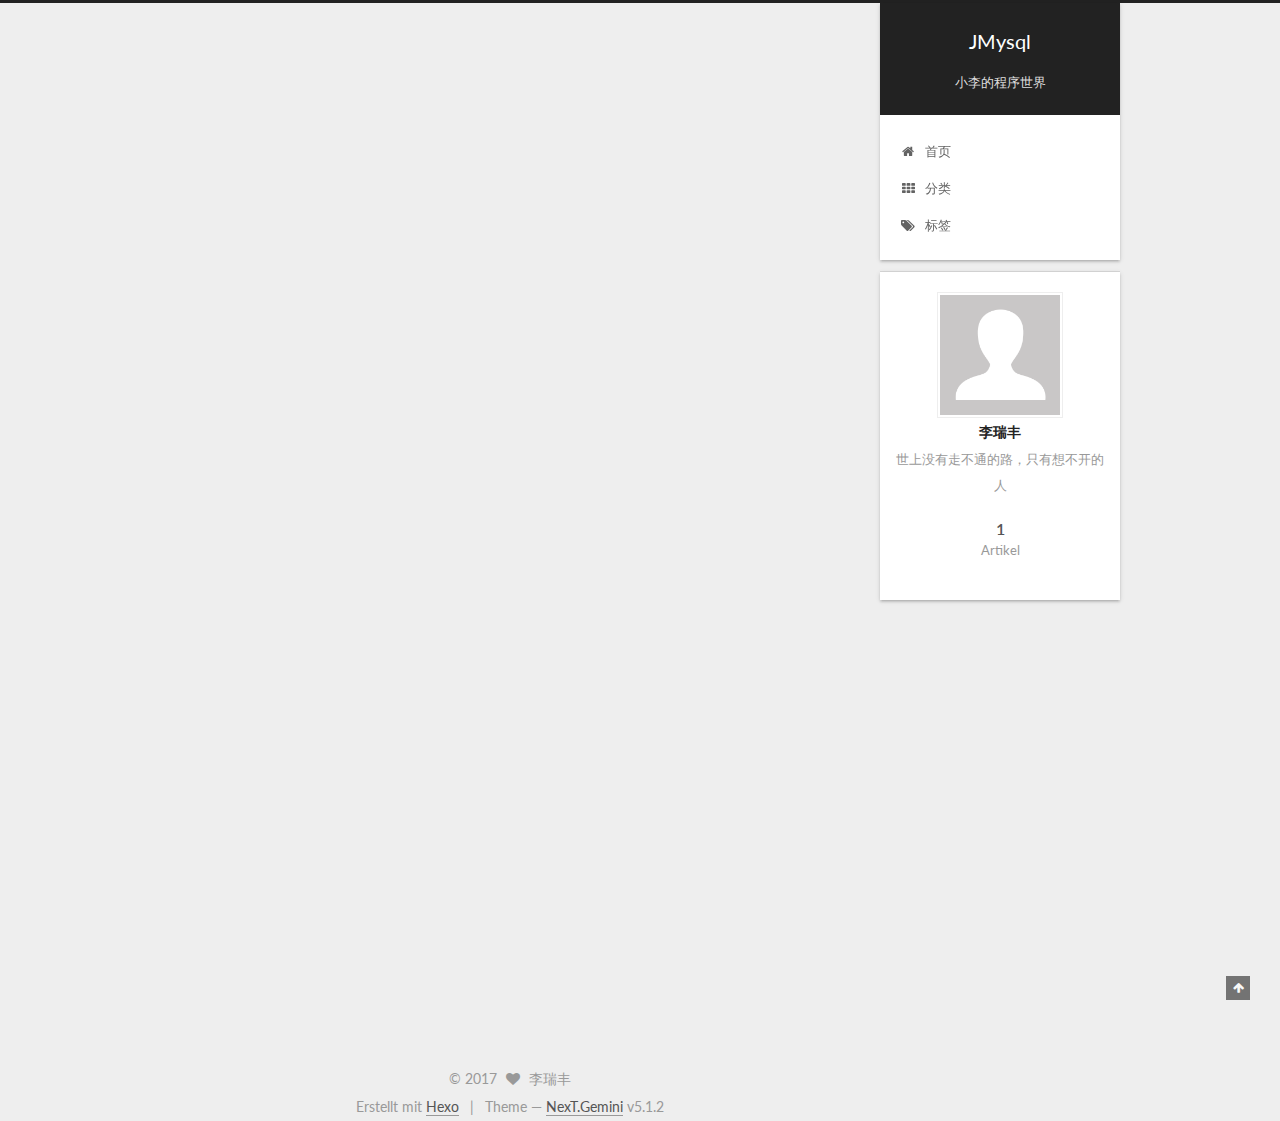
==== index.html @ 9045496e "Site updated: 2017-08-25 07:02:39" ====
<!DOCTYPE html>



  


<html class="theme-next gemini use-motion" lang="">
<head>
  <meta charset="UTF-8"/>
<meta http-equiv="X-UA-Compatible" content="IE=edge" />
<meta name="viewport" content="width=device-width, initial-scale=1, maximum-scale=1"/>
<meta name="theme-color" content="#222">









<meta http-equiv="Cache-Control" content="no-transform" />
<meta http-equiv="Cache-Control" content="no-siteapp" />
















  
  
  <link href="/lib/fancybox/source/jquery.fancybox.css?v=2.1.5" rel="stylesheet" type="text/css" />




  
  
  
  

  
    
    
  

  

  

  

  

  
    
    
    <link href="//fonts.googleapis.com/css?family=Lato:300,300italic,400,400italic,700,700italic&subset=latin,latin-ext" rel="stylesheet" type="text/css">
  






<link href="/lib/font-awesome/css/font-awesome.min.css?v=4.6.2" rel="stylesheet" type="text/css" />

<link href="/css/main.css?v=5.1.2" rel="stylesheet" type="text/css" />


  <meta name="keywords" content="JMysql, jmysql,李瑞丰,李瑞丰的博客" />








  <link rel="shortcut icon" type="image/x-icon" href="/favicon.ico?v=5.1.2" />






<meta name="description" content="世上没有走不通的路，只有想不开的人">
<meta property="og:type" content="website">
<meta property="og:title" content="JMysql">
<meta property="og:url" content="http://yoursite.com/index.html">
<meta property="og:site_name" content="JMysql">
<meta property="og:description" content="世上没有走不通的路，只有想不开的人">
<meta name="twitter:card" content="summary">
<meta name="twitter:title" content="JMysql">
<meta name="twitter:description" content="世上没有走不通的路，只有想不开的人">



<script type="text/javascript" id="hexo.configurations">
  var NexT = window.NexT || {};
  var CONFIG = {
    root: '/',
    scheme: 'Gemini',
    version: '5.1.2',
    sidebar: {"position":"right","display":"post","offset":12,"offset_float":12,"b2t":false,"scrollpercent":false,"onmobile":false},
    fancybox: true,
    tabs: true,
    motion: true,
    duoshuo: {
      userId: '0',
      author: 'Author'
    },
    algolia: {
      applicationID: '',
      apiKey: '',
      indexName: '',
      hits: {"per_page":10},
      labels: {"input_placeholder":"Search for Posts","hits_empty":"We didn't find any results for the search: ${query}","hits_stats":"${hits} results found in ${time} ms"}
    }
  };
</script>



  <link rel="canonical" href="http://yoursite.com/"/>





  <title>JMysql</title>
  








</head>

<body itemscope itemtype="http://schema.org/WebPage" lang="">

  
  
    
  

  <div class="container sidebar-position-right 
  page-home">
    <div class="headband"></div>

    <header id="header" class="header" itemscope itemtype="http://schema.org/WPHeader">
      <div class="header-inner"><div class="site-brand-wrapper">
  <div class="site-meta ">
    

    <div class="custom-logo-site-title">
      <a href="/"  class="brand" rel="start">
        <span class="logo-line-before"><i></i></span>
        <span class="site-title">JMysql</span>
        <span class="logo-line-after"><i></i></span>
      </a>
    </div>
      
        <p class="site-subtitle">小李的程序世界</p>
      
  </div>

  <div class="site-nav-toggle">
    <button>
      <span class="btn-bar"></span>
      <span class="btn-bar"></span>
      <span class="btn-bar"></span>
    </button>
  </div>
</div>

<nav class="site-nav">
  

  
    <ul id="menu" class="menu">
      
        
        <li class="menu-item menu-item-首页">
          <a href="/" rel="section">
            
              <i class="menu-item-icon fa fa-fw fa-home"></i> <br />
            
            首页
          </a>
        </li>
      
        
        <li class="menu-item menu-item-分类">
          <a href="/categories/" rel="section">
            
              <i class="menu-item-icon fa fa-fw fa-th"></i> <br />
            
            分类
          </a>
        </li>
      
        
        <li class="menu-item menu-item-标签">
          <a href="/tags/" rel="section">
            
              <i class="menu-item-icon fa fa-fw fa-tags"></i> <br />
            
            标签
          </a>
        </li>
      

      
    </ul>
  

  
</nav>



 </div>
    </header>

    <main id="main" class="main">
      <div class="main-inner">
        <div class="content-wrap">
          <div id="content" class="content">
            
  <section id="posts" class="posts-expand">
    
      

  

  
  
  

  <article class="post post-type-normal" itemscope itemtype="http://schema.org/Article">
  
  
  
  <div class="post-block">
    <link itemprop="mainEntityOfPage" href="http://yoursite.com/2017/08/25/hello-world/">

    <span hidden itemprop="author" itemscope itemtype="http://schema.org/Person">
      <meta itemprop="name" content="李瑞丰">
      <meta itemprop="description" content="">
      <meta itemprop="image" content="/images/avatar.gif">
    </span>

    <span hidden itemprop="publisher" itemscope itemtype="http://schema.org/Organization">
      <meta itemprop="name" content="JMysql">
    </span>

    
      <header class="post-header">

        
        
          <h1 class="post-title" itemprop="name headline">
                
                <a class="post-title-link" href="/2017/08/25/hello-world/" itemprop="url">Hello World</a></h1>
        

        <div class="post-meta">
          <span class="post-time">
            
              <span class="post-meta-item-icon">
                <i class="fa fa-calendar-o"></i>
              </span>
              
                <span class="post-meta-item-text">Veröffentlicht am</span>
              
              <time title="Post created" itemprop="dateCreated datePublished" datetime="2017-08-25T06:09:47+08:00">
                2017-08-25
              </time>
            

            

            
          </span>

          

          
            
          

          
          

          

          

          

        </div>
      </header>
    

    
    
    
    <div class="post-body" itemprop="articleBody">

      
      

      
        
          
            <p>Welcome to <a href="https://hexo.io/" target="_blank" rel="external">Hexo</a>! This is your very first post. Check <a href="https://hexo.io/docs/" target="_blank" rel="external">documentation</a> for more info. If you get any problems when using Hexo, you can find the answer in <a href="https://hexo.io/docs/troubleshooting.html" target="_blank" rel="external">troubleshooting</a> or you can ask me on <a href="https://github.com/hexojs/hexo/issues" target="_blank" rel="external">GitHub</a>.</p>
<h2 id="Quick-Start"><a href="#Quick-Start" class="headerlink" title="Quick Start"></a>Quick Start</h2><h3 id="Create-a-new-post"><a href="#Create-a-new-post" class="headerlink" title="Create a new post"></a>Create a new post</h3><figure class="highlight bash"><table><tr><td class="gutter"><pre><div class="line">1</div></pre></td><td class="code"><pre><div class="line">$ hexo new <span class="string">"My New Post"</span></div></pre></td></tr></table></figure>
<p>More info: <a href="https://hexo.io/docs/writing.html" target="_blank" rel="external">Writing</a></p>
<h3 id="Run-server"><a href="#Run-server" class="headerlink" title="Run server"></a>Run server</h3><figure class="highlight bash"><table><tr><td class="gutter"><pre><div class="line">1</div></pre></td><td class="code"><pre><div class="line">$ hexo server</div></pre></td></tr></table></figure>
<p>More info: <a href="https://hexo.io/docs/server.html" target="_blank" rel="external">Server</a></p>
<h3 id="Generate-static-files"><a href="#Generate-static-files" class="headerlink" title="Generate static files"></a>Generate static files</h3><figure class="highlight bash"><table><tr><td class="gutter"><pre><div class="line">1</div></pre></td><td class="code"><pre><div class="line">$ hexo generate</div></pre></td></tr></table></figure>
<p>More info: <a href="https://hexo.io/docs/generating.html" target="_blank" rel="external">Generating</a></p>
<h3 id="Deploy-to-remote-sites"><a href="#Deploy-to-remote-sites" class="headerlink" title="Deploy to remote sites"></a>Deploy to remote sites</h3><figure class="highlight bash"><table><tr><td class="gutter"><pre><div class="line">1</div></pre></td><td class="code"><pre><div class="line">$ hexo deploy</div></pre></td></tr></table></figure>
<p>More info: <a href="https://hexo.io/docs/deployment.html" target="_blank" rel="external">Deployment</a></p>

          
        
      
    </div>
    
    
    

    

    

    

    <footer class="post-footer">
      

      

      

      
      
        <div class="post-eof"></div>
      
    </footer>
  </div>
  
  
  
  </article>


    
  </section>

  


          </div>
          


          

        </div>
        
          
  
  <div class="sidebar-toggle">
    <div class="sidebar-toggle-line-wrap">
      <span class="sidebar-toggle-line sidebar-toggle-line-first"></span>
      <span class="sidebar-toggle-line sidebar-toggle-line-middle"></span>
      <span class="sidebar-toggle-line sidebar-toggle-line-last"></span>
    </div>
  </div>

  <aside id="sidebar" class="sidebar">
    
    <div class="sidebar-inner">

      

      

      <section class="site-overview sidebar-panel sidebar-panel-active">
        <div class="site-author motion-element" itemprop="author" itemscope itemtype="http://schema.org/Person">
          <img class="site-author-image" itemprop="image"
               src="/images/avatar.gif"
               alt="李瑞丰" />
          <p class="site-author-name" itemprop="name">李瑞丰</p>
           
              <p class="site-description motion-element" itemprop="description">世上没有走不通的路，只有想不开的人</p>
          
        </div>
        <nav class="site-state motion-element">

          
            <div class="site-state-item site-state-posts">
            
              <a href="/archives">
            
                <span class="site-state-item-count">1</span>
                <span class="site-state-item-name">Artikel</span>
              </a>
            </div>
          

          

          

        </nav>

        

        <div class="links-of-author motion-element">
          
        </div>

        
        

        
        

        


      </section>

      

      

    </div>
  </aside>


        
      </div>
    </main>

    <footer id="footer" class="footer">
      <div class="footer-inner">
        <div class="copyright" >
  
  &copy; 
  <span itemprop="copyrightYear">2017</span>
  <span class="with-love">
    <i class="fa fa-heart"></i>
  </span>
  <span class="author" itemprop="copyrightHolder">李瑞丰</span>

  
</div>


  <div class="powered-by">Erstellt mit  <a class="theme-link" href="https://hexo.io">Hexo</a></div>

  <span class="post-meta-divider">|</span>

  <div class="theme-info">Theme &mdash; <a class="theme-link" href="https://github.com/iissnan/hexo-theme-next">NexT.Gemini</a> v5.1.2</div>


        







        
      </div>
    </footer>

    
      <div class="back-to-top">
        <i class="fa fa-arrow-up"></i>
        
      </div>
    

  </div>

  

<script type="text/javascript">
  if (Object.prototype.toString.call(window.Promise) !== '[object Function]') {
    window.Promise = null;
  }
</script>









  












  
  <script type="text/javascript" src="/lib/jquery/index.js?v=2.1.3"></script>

  
  <script type="text/javascript" src="/lib/fastclick/lib/fastclick.min.js?v=1.0.6"></script>

  
  <script type="text/javascript" src="/lib/jquery_lazyload/jquery.lazyload.js?v=1.9.7"></script>

  
  <script type="text/javascript" src="/lib/velocity/velocity.min.js?v=1.2.1"></script>

  
  <script type="text/javascript" src="/lib/velocity/velocity.ui.min.js?v=1.2.1"></script>

  
  <script type="text/javascript" src="/lib/fancybox/source/jquery.fancybox.pack.js?v=2.1.5"></script>


  


  <script type="text/javascript" src="/js/src/utils.js?v=5.1.2"></script>

  <script type="text/javascript" src="/js/src/motion.js?v=5.1.2"></script>



  
  


  <script type="text/javascript" src="/js/src/affix.js?v=5.1.2"></script>

  <script type="text/javascript" src="/js/src/schemes/pisces.js?v=5.1.2"></script>



  
    <script type="text/javascript" src="/js/src/scrollspy.js?v=5.1.2"></script>
<script type="text/javascript" src="/js/src/post-details.js?v=5.1.2"></script>

  

  


  <script type="text/javascript" src="/js/src/bootstrap.js?v=5.1.2"></script>



  


  




	





  





  








  





  

  

  

  

  

  

</body>
</html>
---- css/main.css ----
/* normalize.css v3.0.2 | MIT License | git.io/normalize */
html {
  font-family: sans-serif; /* 1 */
  -ms-text-size-adjust: 100%; /* 2 */
  -webkit-text-size-adjust: 100%; /* 2 */
}
body {
  margin: 0;
}
article,
aside,
details,
figcaption,
figure,
footer,
header,
hgroup,
main,
menu,
nav,
section,
summary {
  display: block;
}
audio,
canvas,
progress,
video {
  display: inline-block; /* 1 */
  vertical-align: baseline; /* 2 */
}
audio:not([controls]) {
  display: none;
  height: 0;
}
[hidden],
template {
  display: none;
}
a {
  background-color: transparent;
}
a:active,
a:hover {
  outline: 0;
}
abbr[title] {
  border-bottom: 1px dotted;
}
b,
strong {
  font-weight: bold;
}
dfn {
  font-style: italic;
}
h1 {
  font-size: 2em;
  margin: 0.67em 0;
}
mark {
  background: #ff0;
  color: #000;
}
small {
  font-size: 80%;
}
sub,
sup {
  font-size: 75%;
  line-height: 0;
  position: relative;
  vertical-align: baseline;
}
sup {
  top: -0.5em;
}
sub {
  bottom: -0.25em;
}
img {
  border: 0;
}
svg:not(:root) {
  overflow: hidden;
}
figure {
  margin: 1em 40px;
}
hr {
  -moz-box-sizing: content-box;
  box-sizing: content-box;
  height: 0;
}
pre {
  overflow: auto;
}
code,
kbd,
pre,
samp {
  font-family: monospace, monospace;
  font-size: 1em;
}
button,
input,
optgroup,
select,
textarea {
  color: inherit; /* 1 */
  font: inherit; /* 2 */
  margin: 0; /* 3 */
}
button {
  overflow: visible;
}
button,
select {
  text-transform: none;
}
button,
html input[type="button"],
input[type="reset"],
input[type="submit"] {
  -webkit-appearance: button; /* 2 */
  cursor: pointer; /* 3 */
}
button[disabled],
html input[disabled] {
  cursor: default;
}
button::-moz-focus-inner,
input::-moz-focus-inner {
  border: 0;
  padding: 0;
}
input {
  line-height: normal;
}
input[type="checkbox"],
input[type="radio"] {
  box-sizing: border-box; /* 1 */
  padding: 0; /* 2 */
}
input[type="number"]::-webkit-inner-spin-button,
input[type="number"]::-webkit-outer-spin-button {
  height: auto;
}
input[type="search"] {
  -webkit-appearance: textfield; /* 1 */
  -moz-box-sizing: content-box;
  -webkit-box-sizing: content-box; /* 2 */
  box-sizing: content-box;
}
input[type="search"]::-webkit-search-cancel-button,
input[type="search"]::-webkit-search-decoration {
  -webkit-appearance: none;
}
fieldset {
  border: 1px solid #c0c0c0;
  margin: 0 2px;
  padding: 0.35em 0.625em 0.75em;
}
legend {
  border: 0; /* 1 */
  padding: 0; /* 2 */
}
textarea {
  overflow: auto;
}
optgroup {
  font-weight: bold;
}
table {
  border-collapse: collapse;
  border-spacing: 0;
}
td,
th {
  padding: 0;
}
::selection {
  background: #262a30;
  color: #fff;
}
body {
  position: relative;
  font-family: 'Lato', "PingFang SC", "Microsoft YaHei", sans-serif;
  font-size: 14px;
  line-height: 2;
  color: #555;
  background: #eee;
}
@media (max-width: 767px) {
  body {
    padding-right: 0 !important;
  }
}
@media (min-width: 768px) and (max-width: 991px) {
  body {
    padding-right: 0 !important;
  }
}
@media (min-width: 1600px) {
  body {
    font-size: 16px;
  }
}
h1,
h2,
h3,
h4,
h5,
h6 {
  margin: 0;
  padding: 0;
  font-weight: bold;
  line-height: 1.5;
  font-family: 'Lato', "PingFang SC", "Microsoft YaHei", sans-serif;
}
h2,
h3,
h4,
h5,
h6 {
  margin: 20px 0 15px;
}
h1 {
  font-size: 22px;
}
@media (max-width: 767px) {
  h1 {
    font-size: 18px;
  }
}
h2 {
  font-size: 20px;
}
@media (max-width: 767px) {
  h2 {
    font-size: 16px;
  }
}
h3 {
  font-size: 18px;
}
@media (max-width: 767px) {
  h3 {
    font-size: 14px;
  }
}
h4 {
  font-size: 16px;
}
@media (max-width: 767px) {
  h4 {
    font-size: 12px;
  }
}
h5 {
  font-size: 14px;
}
@media (max-width: 767px) {
  h5 {
    font-size: 10px;
  }
}
h6 {
  font-size: 12px;
}
@media (max-width: 767px) {
  h6 {
    font-size: 8px;
  }
}
p {
  margin: 0 0 20px 0;
}
a {
  color: #555;
  text-decoration: none;
  border-bottom: 1px solid #999;
  word-wrap: break-word;
}
a:hover {
  color: #222;
  border-bottom-color: #222;
}
blockquote {
  margin: 0;
  padding: 0;
}
img {
  display: block;
  margin: auto;
  max-width: 100%;
  height: auto;
}
hr {
  margin: 40px 0;
  height: 3px;
  border: none;
  background-color: #ddd;
  background-image: repeating-linear-gradient(-45deg, #fff, #fff 4px, transparent 4px, transparent 8px);
}
blockquote {
  padding: 0 15px;
  color: #666;
  border-left: 4px solid #ddd;
}
blockquote cite::before {
  content: "-";
  padding: 0 5px;
}
dt {
  font-weight: 700;
}
dd {
  margin: 0;
  padding: 0;
}
kbd {
  border: 1px solid #ccc;
  border-radius: 0.2em;
  box-shadow: 0.1em 0.1em 0.2em rgba(0,0,0,0.1);
  background-color: #f9f9f9;
  font-family: inherit;
  background-image: -webkit-linear-gradient(top, #eee, #fff, #eee);
  padding: 0.1em 0.3em;
  white-space: nowrap;
}
.text-left {
  text-align: left;
}
.text-center {
  text-align: center;
}
.text-right {
  text-align: right;
}
.text-justify {
  text-align: justify;
}
.text-nowrap {
  white-space: nowrap;
}
.text-lowercase {
  text-transform: lowercase;
}
.text-uppercase {
  text-transform: uppercase;
}
.text-capitalize {
  text-transform: capitalize;
}
.center-block {
  display: block;
  margin-left: auto;
  margin-right: auto;
}
.clearfix:before,
.clearfix:after {
  content: " ";
  display: table;
}
.clearfix:after {
  clear: both;
}
.pullquote {
  width: 45%;
}
.pullquote.left {
  float: left;
  margin-left: 5px;
  margin-right: 10px;
}
.pullquote.right {
  float: right;
  margin-left: 10px;
  margin-right: 5px;
}
.affix.affix.affix {
  position: fixed;
}
.translation {
  margin-top: -20px;
  font-size: 14px;
  color: #999;
}
.scrollbar-measure {
  width: 100px;
  height: 100px;
  overflow: scroll;
  position: absolute;
  top: -9999px;
}
.use-motion .motion-element {
  opacity: 0;
}
table {
  margin: 20px 0;
  width: 100%;
  border-collapse: collapse;
  border-spacing: 0;
  border: 1px solid #ddd;
  font-size: 14px;
  table-layout: fixed;
  word-wrap: break-all;
}
table>tbody>tr:nth-of-type(odd) {
  background-color: #f9f9f9;
}
table>tbody>tr:hover {
  background-color: #f5f5f5;
}
caption,
th,
td {
  padding: 8px;
  text-align: left;
  vertical-align: middle;
  font-weight: normal;
}
th,
td {
  border-bottom: 3px solid #ddd;
  border-right: 1px solid #eee;
}
th {
  padding-bottom: 10px;
  font-weight: 700;
}
td {
  border-bottom-width: 1px;
}
html,
body {
  height: 100%;
}
.container {
  position: relative;
  min-height: 100%;
}
.header-inner {
  margin: 0 auto;
  padding: 100px 0 70px;
  width: calc(100% - 252px);
}
@media (min-width: 1600px) {
  .container .header-inner {
    width: 900px;
  }
}
.main-inner {
  margin: 0 auto;
  width: calc(100% - 252px);
}
@media (min-width: 1600px) {
  .container .main-inner {
    width: 900px;
  }
}
.footer {
  width: 100%;
  min-height: 50px;
}
.footer-inner {
  box-sizing: border-box;
  margin: 20px auto;
  width: calc(100% - 252px);
}
@media (min-width: 1600px) {
  .container .footer-inner {
    width: 900px;
  }
}
pre,
.highlight {
  overflow: auto;
  margin: 20px 0;
  padding: 0;
  font-size: 13px;
  color: #4d4d4c;
  background: #f7f7f7;
  line-height: 1.6;
}
pre,
code {
  font-family: consolas, Menlo, "PingFang SC", "Microsoft YaHei", monospace;
}
code {
  padding: 2px 4px;
  word-wrap: break-word;
  color: #555;
  background: #eee;
  border-radius: 3px;
  font-size: 13px;
}
pre code {
  padding: 0;
  color: #4d4d4c;
  background: none;
  text-shadow: none;
}
.highlight {
  border-radius: 1px;
}
.highlight pre {
  border: none;
  margin: 0;
  padding: 10px 0;
}
.highlight table {
  margin: 0;
  width: auto;
  border: none;
}
.highlight td {
  border: none;
  padding: 0;
}
.highlight figcaption {
  font-size: 1em;
  color: #4d4d4c;
  line-height: 1em;
  margin-bottom: 1em;
}
.highlight figcaption:before,
.highlight figcaption:after {
  content: " ";
  display: table;
}
.highlight figcaption:after {
  clear: both;
}
.highlight figcaption a {
  float: right;
  color: #4d4d4c;
}
.highlight figcaption a:hover {
  border-bottom-color: #4d4d4c;
}
.highlight .gutter pre {
  padding-left: 10px;
  padding-right: 10px;
  color: #869194;
  text-align: right;
  background-color: #eff2f3;
}
.highlight .code pre {
  width: 100%;
  padding-left: 10px;
  padding-right: 10px;
  background-color: #f7f7f7;
}
.highlight .line {
  height: 20px;
}
.gutter {
  -webkit-user-select: none;
  -moz-user-select: none;
  -ms-user-select: none;
  user-select: none;
}
.gist table {
  width: auto;
}
.gist table td {
  border: none;
}
pre .deletion {
  background: #fdd;
}
pre .addition {
  background: #dfd;
}
pre .meta {
  color: #8959a8;
}
pre .comment {
  color: #8e908c;
}
pre .variable,
pre .attribute,
pre .tag,
pre .regexp,
pre .ruby .constant,
pre .xml .tag .title,
pre .xml .pi,
pre .xml .doctype,
pre .html .doctype,
pre .css .id,
pre .css .class,
pre .css .pseudo {
  color: #c82829;
}
pre .number,
pre .preprocessor,
pre .built_in,
pre .literal,
pre .params,
pre .constant,
pre .command {
  color: #f5871f;
}
pre .ruby .class .title,
pre .css .rules .attribute,
pre .string,
pre .value,
pre .inheritance,
pre .header,
pre .ruby .symbol,
pre .xml .cdata,
pre .special,
pre .number,
pre .formula {
  color: #718c00;
}
pre .title,
pre .css .hexcolor {
  color: #3e999f;
}
pre .function,
pre .python .decorator,
pre .python .title,
pre .ruby .function .title,
pre .ruby .title .keyword,
pre .perl .sub,
pre .javascript .title,
pre .coffeescript .title {
  color: #4271ae;
}
pre .keyword,
pre .javascript .function {
  color: #8959a8;
}
.full-image.full-image.full-image {
  border: none;
  max-width: 100%;
  width: auto;
  margin: 20px auto;
}
@media (min-width: 992px) {
  .full-image.full-image.full-image {
    max-width: none;
    width: 118%;
    margin: 0 -9%;
  }
}
.blockquote-center,
.page-home .post-type-quote blockquote,
.page-post-detail .post-type-quote blockquote {
  position: relative;
  margin: 40px 0;
  padding: 0;
  border-left: none;
  text-align: center;
}
.blockquote-center::before,
.page-home .post-type-quote blockquote::before,
.page-post-detail .post-type-quote blockquote::before,
.blockquote-center::after,
.page-home .post-type-quote blockquote::after,
.page-post-detail .post-type-quote blockquote::after {
  position: absolute;
  content: ' ';
  display: block;
  width: 100%;
  height: 24px;
  opacity: 0.2;
  background-repeat: no-repeat;
  background-position: 0 -6px;
  background-size: 22px 22px;
}
.blockquote-center::before,
.page-home .post-type-quote blockquote::before,
.page-post-detail .post-type-quote blockquote::before {
  top: -20px;
  background-image: url("../images/quote-l.svg");
  border-top: 1px solid #ccc;
}
.blockquote-center::after,
.page-home .post-type-quote blockquote::after,
.page-post-detail .post-type-quote blockquote::after {
  bottom: -20px;
  background-image: url("../images/quote-r.svg");
  border-bottom: 1px solid #ccc;
  background-position: 100% 8px;
}
.blockquote-center p,
.page-home .post-type-quote blockquote p,
.page-post-detail .post-type-quote blockquote p,
.blockquote-center div,
.page-home .post-type-quote blockquote div,
.page-post-detail .post-type-quote blockquote div {
  text-align: center;
}
.post .post-body .group-picture img {
  box-sizing: border-box;
  padding: 0 3px;
  border: none;
}
.post .group-picture-row {
  overflow: hidden;
  margin-top: 6px;
}
.post .group-picture-row:first-child {
  margin-top: 0;
}
.post .group-picture-column {
  float: left;
}
.page-post-detail .post-body .group-picture-column {
  float: none;
  margin-top: 10px;
  width: auto !important;
}
.page-post-detail .post-body .group-picture-column img {
  margin: 0 auto;
}
.page-archive .group-picture-container {
  overflow: hidden;
}
.page-archive .group-picture-row {
  float: left;
}
.page-archive .group-picture-row:first-child {
  margin-top: 6px;
}
.page-archive .group-picture-column {
  max-width: 150px;
  max-height: 150px;
}
.post-body .note {
  position: relative;
  padding: 15px;
  margin-bottom: 20px;
  border: 1px solid #eee;
  border-left-width: 5px;
  border-radius: 3px;
}
.post-body .note h2,
.post-body .note h3,
.post-body .note h4,
.post-body .note h5,
.post-body .note h6 {
  margin-top: 0;
  margin-bottom: 0;
  border-bottom: initial;
  padding-top: 0 !important;
}
.post-body .note p:first-child,
.post-body .note ul:first-child,
.post-body .note ol:first-child,
.post-body .note table:first-child,
.post-body .note pre:first-child,
.post-body .note blockquote:first-child {
  margin-top: 0;
}
.post-body .note p:last-child,
.post-body .note ul:last-child,
.post-body .note ol:last-child,
.post-body .note table:last-child,
.post-body .note pre:last-child,
.post-body .note blockquote:last-child {
  margin-bottom: 0;
}
.post-body .note.default {
  border-left-color: #777;
}
.post-body .note.default h2,
.post-body .note.default h3,
.post-body .note.default h4,
.post-body .note.default h5,
.post-body .note.default h6 {
  color: #777;
}
.post-body .note.primary {
  border-left-color: #6f42c1;
}
.post-body .note.primary h2,
.post-body .note.primary h3,
.post-body .note.primary h4,
.post-body .note.primary h5,
.post-body .note.primary h6 {
  color: #6f42c1;
}
.post-body .note.info {
  border-left-color: #428bca;
}
.post-body .note.info h2,
.post-body .note.info h3,
.post-body .note.info h4,
.post-body .note.info h5,
.post-body .note.info h6 {
  color: #428bca;
}
.post-body .note.success {
  border-left-color: #5cb85c;
}
.post-body .note.success h2,
.post-body .note.success h3,
.post-body .note.success h4,
.post-body .note.success h5,
.post-body .note.success h6 {
  color: #5cb85c;
}
.post-body .note.warning {
  border-left-color: #f0ad4e;
}
.post-body .note.warning h2,
.post-body .note.warning h3,
.post-body .note.warning h4,
.post-body .note.warning h5,
.post-body .note.warning h6 {
  color: #f0ad4e;
}
.post-body .note.danger {
  border-left-color: #d9534f;
}
.post-body .note.danger h2,
.post-body .note.danger h3,
.post-body .note.danger h4,
.post-body .note.danger h5,
.post-body .note.danger h6 {
  color: #d9534f;
}
.post-body .label {
  display: inline;
  padding: 0 2px;
  white-space: nowrap;
}
.post-body .label.default {
  background-color: #f0f0f0;
}
.post-body .label.primary {
  background-color: #efe6f7;
}
.post-body .label.info {
  background-color: #e5f2f8;
}
.post-body .label.success {
  background-color: #e7f4e9;
}
.post-body .label.warning {
  background-color: #fcf6e1;
}
.post-body .label.danger {
  background-color: #fae8eb;
}
.post-body .tabs {
  position: relative;
  display: block;
  margin-bottom: 20px;
  padding-top: 10px;
}
.post-body .tabs ul.nav-tabs {
  margin: 0;
  padding: 0;
  display: flex;
  margin-bottom: -1px;
}
@media (max-width: 413px) {
  .post-body .tabs ul.nav-tabs {
    display: block;
    margin-bottom: 5px;
  }
}
.post-body .tabs ul.nav-tabs li.tab {
  list-style-type: none !important;
  margin: 0 0.25em 0 0;
  border-top: 3px solid transparent;
  border-left: 1px solid transparent;
  border-right: 1px solid transparent;
}
@media (max-width: 413px) {
  .post-body .tabs ul.nav-tabs li.tab {
    margin: initial;
    border-top: 1px solid transparent;
    border-left: 3px solid transparent;
    border-right: 1px solid transparent;
    border-bottom: 1px solid transparent;
  }
}
.post-body .tabs ul.nav-tabs li.tab a {
  outline: 0;
  border-bottom: initial;
  display: block;
  line-height: 1.8em;
  padding: 0.25em 0.75em;
  transition-duration: 0.2s;
  transition-timing-function: ease-out;
  transition-delay: 0s;
}
.post-body .tabs ul.nav-tabs li.tab a i {
  width: 1.285714285714286em;
}
.post-body .tabs ul.nav-tabs li.tab.active {
  border-top: 3px solid #fc6423;
  border-left: 1px solid #ddd;
  border-right: 1px solid #ddd;
  background-color: #fff;
}
@media (max-width: 413px) {
  .post-body .tabs ul.nav-tabs li.tab.active {
    border-top: 1px solid #ddd;
    border-left: 3px solid #fc6423;
    border-right: 1px solid #ddd;
    border-bottom: 1px solid #ddd;
  }
}
.post-body .tabs ul.nav-tabs li.tab.active a {
  cursor: default;
  color: #555;
}
.post-body .tabs .tab-content {
  background-color: #fff;
}
.post-body .tabs .tab-content .tab-pane {
  border: 1px solid #ddd;
  padding: 20px 20px 0 20px;
}
.post-body .tabs .tab-content .tab-pane:not(.active) {
  display: none !important;
}
.post-body .tabs .tab-content .tab-pane.active {
  display: block !important;
}
.btn {
  display: inline-block;
  padding: 0 20px;
  font-size: 14px;
  color: #fff;
  background: #222;
  border: 2px solid #555;
  text-decoration: none;
  border-radius: 0;
  transition-property: background-color;
  transition-duration: 0.2s;
  transition-timing-function: ease-in-out;
  transition-delay: 0s;
}
.btn:hover,
.post-button .btn:hover {
  border-color: #222;
  color: #fff;
  background: #222;
}
.btn-bar {
  display: block;
  width: 22px;
  height: 2px;
  background: #555;
  border-radius: 1px;
}
.btn-bar+.btn-bar {
  margin-top: 4px;
}
.pagination {
  margin: 120px 0 40px;
  text-align: center;
  border-top: 1px solid #eee;
}
.page-number-basic,
.pagination .prev,
.pagination .next,
.pagination .page-number,
.pagination .space {
  display: inline-block;
  position: relative;
  top: -1px;
  margin: 0 10px;
  padding: 0 10px;
  line-height: 30px;
}
@media (max-width: 767px) {
  .page-number-basic,
  .pagination .prev,
  .pagination .next,
  .pagination .page-number,
  .pagination .space {
    margin: 0 5px;
  }
}
.pagination .prev,
.pagination .next,
.pagination .page-number {
  border-bottom: 0;
  border-top: 1px solid #eee;
  transition-property: border-color;
  transition-duration: 0.2s;
  transition-timing-function: ease-in-out;
  transition-delay: 0s;
}
.pagination .prev:hover,
.pagination .next:hover,
.pagination .page-number:hover {
  border-top-color: #222;
}
.pagination .space {
  padding: 0;
  margin: 0;
}
.pagination .prev {
  margin-left: 0;
}
.pagination .next {
  margin-right: 0;
}
.pagination .page-number.current {
  color: #fff;
  background: #ccc;
  border-top-color: #ccc;
}
@media (max-width: 767px) {
  .pagination {
    border-top: none;
  }
  .pagination .prev,
  .pagination .next,
  .pagination .page-number {
    margin-bottom: 10px;
    border-top: 0;
    border-bottom: 1px solid #eee;
  }
  .pagination .prev:hover,
  .pagination .next:hover,
  .pagination .page-number:hover {
    border-bottom-color: #222;
  }
}
.comments {
  margin: 60px 20px 0;
}
.tag-cloud {
  text-align: center;
}
.tag-cloud a {
  display: inline-block;
  margin: 10px;
}
.back-to-top {
  box-sizing: border-box;
  position: fixed;
  bottom: -100px;
  right: 30px;
  z-index: 1050;
  padding: 0 6px;
  width: 24px;
  background: #222;
  font-size: 12px;
  opacity: 0.6;
  color: #fff;
  cursor: pointer;
  text-align: center;
  -webkit-transform: translateZ(0);
  transition-property: bottom;
  transition-duration: 0.2s;
  transition-timing-function: ease-in-out;
  transition-delay: 0s;
}
@media (min-width: 768px) and (max-width: 991px) {
  .back-to-top {
    display: none !important;
  }
}
@media (max-width: 767px) {
  .back-to-top {
    display: none !important;
  }
}
.back-to-top.back-to-top-on {
  bottom: 30px;
}
.header {
  background: transparent;
}
.header-inner {
  position: relative;
}
.headband {
  height: 3px;
  background: #222;
}
.site-meta {
  margin: 0;
  text-align: center;
}
@media (max-width: 767px) {
  .site-meta {
    text-align: center;
  }
}
.brand {
  position: relative;
  display: inline-block;
  padding: 0 40px;
  color: #fff;
  background: #222;
  border-bottom: none;
}
.brand:hover {
  color: #fff;
}
.logo {
  display: inline-block;
  margin-right: 5px;
  line-height: 36px;
  vertical-align: top;
}
.site-title {
  display: inline-block;
  vertical-align: top;
  line-height: 36px;
  font-size: 20px;
  font-weight: normal;
  font-family: 'Lato', "PingFang SC", "Microsoft YaHei", sans-serif;
}
.site-subtitle {
  margin-top: 10px;
  font-size: 13px;
  color: #ddd;
}
.use-motion .brand {
  opacity: 0;
}
.use-motion .logo,
.use-motion .site-title,
.use-motion .site-subtitle {
  opacity: 0;
  position: relative;
  top: -10px;
}
.site-nav-toggle {
  display: none;
  position: absolute;
  top: 10px;
  left: 10px;
}
@media (max-width: 767px) {
  .site-nav-toggle {
    display: block;
  }
}
.site-nav-toggle button {
  margin-top: 2px;
  padding: 9px 10px;
  background: transparent;
  border: none;
}
@media (max-width: 767px) {
  .site-nav {
    display: none;
    margin: 0 -10px;
    padding: 0 10px;
    clear: both;
    border-top: 1px solid #ddd;
  }
}
@media (min-width: 768px) and (max-width: 991px) {
  .site-nav {
    display: block !important;
  }
}
@media (min-width: 992px) {
  .site-nav {
    display: block !important;
  }
}
.menu {
  margin-top: 20px;
  padding-left: 0;
  text-align: center;
}
.menu .menu-item {
  display: inline-block;
  margin: 0 10px;
  list-style: none;
}
@media screen and (max-width: 767px) {
  .menu .menu-item {
    margin-top: 10px;
  }
}
.menu .menu-item a {
  display: block;
  font-size: 13px;
  line-height: inherit;
  border-bottom: 1px solid transparent;
  transition-property: border-color;
  transition-duration: 0.2s;
  transition-timing-function: ease-in-out;
  transition-delay: 0s;
}
.menu .menu-item a:hover,
.menu-item-active a {
  border-bottom-color: #222;
}
.menu .menu-item .fa {
  margin-right: 5px;
}
.use-motion .menu-item {
  opacity: 0;
}
.post-body {
  font-family: 'Lato', "PingFang SC", "Microsoft YaHei", sans-serif;
}
@media (max-width: 767px) {
  .post-body {
    word-break: break-word;
  }
}
.post-body .fancybox img {
  display: block !important;
  margin: 0 auto;
  cursor: pointer;
  cursor: zoom-in;
  cursor: -webkit-zoom-in;
}
.post-body .image-caption,
.post-body .figure .caption {
  margin: 10px auto 15px;
  text-align: center;
  font-size: 14px;
  color: #999;
  font-weight: bold;
  line-height: 1;
}
.post-sticky-flag {
  display: inline-block;
  font-size: 16px;
  -ms-transform: rotate(30deg);
  -webkit-transform: rotate(30deg);
  -moz-transform: rotate(30deg);
  -ms-transform: rotate(30deg);
  -o-transform: rotate(30deg);
  transform: rotate(30deg);
}
.posts-expand {
  padding-top: 40px;
}
@media (max-width: 767px) {
  .posts-expand {
    margin: 0 20px;
  }
  .post-body pre {
    padding: 10px;
  }
  .post-body pre .gutter pre {
    padding-right: 10px;
  }
  .post-body .highlight {
    margin-left: 0px;
    margin-right: 0px;
    padding: 0;
  }
  .post-body .highlight .gutter pre {
    padding-right: 10px;
  }
}
@media (min-width: 992px) {
  .posts-expand .post-body {
    text-align: justify;
  }
}
.posts-expand .post-body h2,
.posts-expand .post-body h3,
.posts-expand .post-body h4,
.posts-expand .post-body h5,
.posts-expand .post-body h6 {
  padding-top: 10px;
}
.posts-expand .post-body h2 .header-anchor,
.posts-expand .post-body h3 .header-anchor,
.posts-expand .post-body h4 .header-anchor,
.posts-expand .post-body h5 .header-anchor,
.posts-expand .post-body h6 .header-anchor {
  float: right;
  margin-left: 10px;
  color: #ccc;
  border-bottom-style: none;
  visibility: hidden;
}
.posts-expand .post-body h2 .header-anchor:hover,
.posts-expand .post-body h3 .header-anchor:hover,
.posts-expand .post-body h4 .header-anchor:hover,
.posts-expand .post-body h5 .header-anchor:hover,
.posts-expand .post-body h6 .header-anchor:hover {
  color: inherit;
}
.posts-expand .post-body h2:hover .header-anchor,
.posts-expand .post-body h3:hover .header-anchor,
.posts-expand .post-body h4:hover .header-anchor,
.posts-expand .post-body h5:hover .header-anchor,
.posts-expand .post-body h6:hover .header-anchor {
  visibility: visible;
}
.posts-expand .post-body ul li {
  list-style: circle;
}
.posts-expand .post-body img {
  box-sizing: border-box;
  margin: auto;
  padding: 3px;
  border: 1px solid #ddd;
}
.posts-expand .fancybox img {
  margin: 0 auto;
}
@media (max-width: 767px) {
  .posts-collapse {
    margin: 0 20px;
  }
  .posts-collapse .post-title,
  .posts-collapse .post-meta {
    display: block;
    width: auto;
    text-align: left;
  }
}
.posts-collapse {
  position: relative;
  z-index: 1010;
  margin-left: 55px;
}
.posts-collapse::after {
  content: " ";
  position: absolute;
  top: 20px;
  left: 0;
  margin-left: -2px;
  width: 4px;
  height: 100%;
  background: #f5f5f5;
  z-index: -1;
}
@media (max-width: 767px) {
  .posts-collapse {
    margin: 0 20px;
  }
}
.posts-collapse .collection-title {
  position: relative;
  margin: 60px 0;
}
.posts-collapse .collection-title h1,
.posts-collapse .collection-title h2 {
  margin-left: 20px;
}
.posts-collapse .collection-title small {
  color: #bbb;
  margin-left: 5px;
}
.posts-collapse .collection-title::before {
  content: " ";
  position: absolute;
  left: 0;
  top: 50%;
  margin-left: -4px;
  margin-top: -4px;
  width: 8px;
  height: 8px;
  background: #bbb;
  border-radius: 50%;
}
.posts-collapse .post {
  margin: 30px 0;
}
.posts-collapse .post-header {
  position: relative;
  transition-duration: 0.2s;
  transition-timing-function: ease-in-out;
  transition-delay: 0s;
  transition-property: border;
  border-bottom: 1px dashed #ccc;
}
.posts-collapse .post-header::before {
  content: " ";
  position: absolute;
  left: 0;
  top: 12px;
  width: 6px;
  height: 6px;
  margin-left: -4px;
  background: #bbb;
  border-radius: 50%;
  border: 1px solid #fff;
  transition-duration: 0.2s;
  transition-timing-function: ease-in-out;
  transition-delay: 0s;
  transition-property: background;
}
.posts-collapse .post-header:hover {
  border-bottom-color: #666;
}
.posts-collapse .post-header:hover::before {
  background: #222;
}
.posts-collapse .post-meta {
  position: absolute;
  font-size: 12px;
  left: 20px;
  top: 5px;
}
.posts-collapse .post-comments-count {
  display: none;
}
.posts-collapse .post-title {
  margin-left: 60px;
  font-size: 16px;
  font-weight: normal;
  line-height: inherit;
}
.posts-collapse .post-title::after {
  margin-left: 3px;
  opacity: 0.6;
}
.posts-collapse .post-title a {
  color: #666;
  border-bottom: none;
}
.page-home .post-type-quote .post-header,
.page-post-detail .post-type-quote .post-header,
.page-home .post-type-quote .post-tags,
.page-post-detail .post-type-quote .post-tags {
  display: none;
}
.posts-expand .post-title {
  font-size: 26px;
  text-align: center;
  word-break: break-word;
  font-weight: 400;
}
@media (max-width: 767px) {
  .posts-expand .post-title {
    font-size: 22px;
  }
}
.posts-expand .post-title-link {
  display: inline-block;
  position: relative;
  color: #555;
  border-bottom: none;
  line-height: 1.2;
  vertical-align: top;
}
.posts-expand .post-title-link::before {
  content: "";
  position: absolute;
  width: 100%;
  height: 2px;
  bottom: 0;
  left: 0;
  background-color: #000;
  visibility: hidden;
  -webkit-transform: scaleX(0);
  -moz-transform: scaleX(0);
  -ms-transform: scaleX(0);
  -o-transform: scaleX(0);
  transform: scaleX(0);
  transition-duration: 0.2s;
  transition-timing-function: ease-in-out;
  transition-delay: 0s;
}
.posts-expand .post-title-link:hover::before {
  visibility: visible;
  -webkit-transform: scaleX(1);
  -moz-transform: scaleX(1);
  -ms-transform: scaleX(1);
  -o-transform: scaleX(1);
  transform: scaleX(1);
}
.posts-expand .post-title-link .fa {
  font-size: 16px;
}
.posts-expand .post-meta {
  margin: 3px 0 60px 0;
  color: #999;
  font-family: 'Lato', "PingFang SC", "Microsoft YaHei", sans-serif;
  font-size: 12px;
  text-align: center;
}
.posts-expand .post-meta .post-category-list {
  display: inline-block;
  margin: 0;
  padding: 3px;
}
.posts-expand .post-meta .post-category-list-link {
  color: #999;
}
.posts-expand .post-meta .post-description {
  font-size: 14px;
  margin-top: 2px;
}
.post-meta-divider {
  margin: 0 0.5em;
}
.post-meta-item-icon {
  margin-right: 3px;
}
@media (min-width: 768px) and (max-width: 991px) {
  .post-meta-item-icon {
    display: inline-block;
  }
}
@media (max-width: 767px) {
  .post-meta-item-icon {
    display: inline-block;
  }
}
@media (min-width: 768px) and (max-width: 991px) {
  .post-meta-item-text {
    display: none;
  }
}
@media (max-width: 767px) {
  .post-meta-item-text {
    display: none;
  }
}
@media (max-width: 767px) {
  .posts-expand .post-comments-count {
    display: none;
  }
}
.post-button {
  margin-top: 50px;
}
.post-button .btn {
  color: #555;
  font-size: 14px;
  background: #fff;
  border-radius: 2px;
  line-height: 2;
  margin: 0 4px 8px 4px;
}
.post-button .fa-fw {
  width: 1.285714285714286em;
  text-align: left;
}
.posts-expand .post-tags {
  margin-top: 40px;
  text-align: center;
}
.posts-expand .post-tags a {
  display: inline-block;
  margin-right: 10px;
  font-size: 13px;
}
.post-nav {
  display: table;
  margin-top: 15px;
  width: 100%;
  border-top: 1px solid #eee;
}
.post-nav-divider {
  display: table-cell;
  width: 10%;
}
.post-nav-item {
  display: table-cell;
  padding: 10px 0 0 0;
  width: 45%;
  vertical-align: top;
}
.post-nav-item a {
  position: relative;
  display: block;
  line-height: 25px;
  font-size: 14px;
  color: #555;
  border-bottom: none;
}
.post-nav-item a:hover {
  color: #222;
  border-bottom: none;
}
.post-nav-item a:active {
  top: 2px;
}
.post-nav-item .fa {
  position: absolute;
  top: 8px;
  left: 0;
  font-size: 12px;
}
.post-nav-next a {
  padding-left: 15px;
}
.post-nav-prev {
  text-align: right;
}
.post-nav-prev a {
  padding-right: 15px;
}
.post-nav-prev .fa {
  right: 0;
  left: auto;
}
.posts-expand .post-eof {
  display: block;
  margin: 80px auto 60px;
  width: 8%;
  height: 1px;
  background: #ccc;
  text-align: center;
}
.post:last-child .post-eof.post-eof.post-eof {
  display: none;
}
.post-gallery {
  display: table;
  table-layout: fixed;
  width: 100%;
  border-collapse: separate;
}
.post-gallery-row {
  display: table-row;
}
.post-gallery .post-gallery-img {
  display: table-cell;
  text-align: center;
  vertical-align: middle;
  border: none;
}
.post-gallery .post-gallery-img img {
  max-width: 100%;
  max-height: 100%;
  border: none;
}
.fancybox-close,
.fancybox-close:hover {
  border: none;
}
.post-copyright {
  margin: 2em 0 0;
  padding: 0.5em 1em;
  border-left: 3px solid #ff1700;
  background-color: #f9f9f9;
  list-style: none;
}
.rtl.post-body p,
.rtl.post-body a,
.rtl.post-body h1,
.rtl.post-body h2,
.rtl.post-body h3,
.rtl.post-body h4,
.rtl.post-body h5,
.rtl.post-body h6,
.rtl.post-body li,
.rtl.post-body ul,
.rtl.post-body ol {
  direction: rtl;
  font-family: UKIJ Ekran;
}
.rtl.post-title {
  font-family: UKIJ Ekran;
}
.sidebar {
  position: fixed;
  right: 0;
  top: 0;
  bottom: 0;
  width: 0;
  z-index: 1040;
  box-shadow: inset 0 2px 6px #000;
  background: #222;
  -webkit-transform: translateZ(0);
}
.sidebar a {
  color: #999;
  border-bottom-color: #555;
}
.sidebar a:hover {
  color: #eee;
}
@media (min-width: 768px) and (max-width: 991px) {
  .sidebar {
    display: none !important;
  }
}
@media (max-width: 767px) {
  .sidebar {
    display: none !important;
  }
}
.sidebar-inner {
  position: relative;
  padding: 20px 10px;
  color: #999;
  text-align: center;
}
.sidebar-toggle {
  position: fixed;
  right: 30px;
  bottom: 45px;
  width: 14px;
  height: 14px;
  padding: 5px;
  background: #222;
  line-height: 0;
  z-index: 1050;
  cursor: pointer;
  -webkit-transform: translateZ(0);
}
@media (min-width: 768px) and (max-width: 991px) {
  .sidebar-toggle {
    display: none !important;
  }
}
@media (max-width: 767px) {
  .sidebar-toggle {
    display: none !important;
  }
}
.sidebar-toggle-line {
  position: relative;
  display: inline-block;
  vertical-align: top;
  height: 2px;
  width: 100%;
  background: #fff;
  margin-top: 3px;
}
.sidebar-toggle-line:first-child {
  margin-top: 0;
}
.site-author-image {
  display: block;
  margin: 0 auto;
  padding: 2px;
  max-width: 120px;
  height: auto;
  border: 1px solid #eee;
}
.site-author-name {
  margin: 0;
  text-align: center;
  color: #222;
  font-weight: 600;
}
.site-description {
  margin-top: 0;
  text-align: center;
  font-size: 13px;
  color: #999;
}
.site-state {
  overflow: hidden;
  line-height: 1.4;
  white-space: nowrap;
  text-align: center;
}
.site-state-item {
  display: inline-block;
  padding: 0 15px;
  border-left: 1px solid #eee;
}
.site-state-item:first-child {
  border-left: none;
}
.site-state-item a {
  border-bottom: none;
}
.site-state-item-count {
  display: block;
  text-align: center;
  color: inherit;
  font-weight: 600;
  font-size: 16px;
}
.site-state-item-name {
  font-size: 13px;
  color: #999;
}
.feed-link {
  margin-top: 20px;
}
.feed-link a {
  display: inline-block;
  padding: 0 15px;
  color: #fc6423;
  border: 1px solid #fc6423;
  border-radius: 4px;
}
.feed-link a i {
  color: #fc6423;
  font-size: 14px;
}
.feed-link a:hover {
  color: #fff;
  background: #fc6423;
}
.feed-link a:hover i {
  color: #fff;
}
.links-of-author {
  margin-top: 20px;
  display: flex;
  flex-wrap: wrap;
  justify-content: center;
}
.links-of-author a {
  display: inline-block;
  vertical-align: middle;
  margin-right: 10px;
  margin-bottom: 10px;
  border-bottom-color: #555;
  font-size: 13px;
}
.links-of-author a:before {
  display: inline-block;
  vertical-align: middle;
  margin-right: 3px;
  content: " ";
  width: 4px;
  height: 4px;
  border-radius: 50%;
  background: #ff0b99;
}
.links-of-blogroll {
  font-size: 13px;
}
.links-of-blogroll-title {
  margin-top: 20px;
  font-size: 14px;
  font-weight: 600;
}
.links-of-blogroll-list {
  margin: 0;
  padding: 0;
  list-style: none;
}
.links-of-blogroll-item {
  padding: 2px 10px;
}
.links-of-blogroll-item a {
  max-width: 280px;
  box-sizing: border-box;
  display: inline-block;
  overflow: hidden;
  white-space: nowrap;
  text-overflow: ellipsis;
}
.sidebar-nav {
  margin: 0 0 20px;
  padding-left: 0;
}
.sidebar-nav li {
  display: inline-block;
  cursor: pointer;
  border-bottom: 1px solid transparent;
  font-size: 14px;
  color: #555;
}
.sidebar-nav li:hover {
  color: #fc6423;
}
.page-post-detail .sidebar-nav-toc {
  padding: 0 5px;
}
.page-post-detail .sidebar-nav-overview {
  margin-left: 10px;
}
.sidebar-nav .sidebar-nav-active {
  color: #fc6423;
  border-bottom-color: #fc6423;
}
.sidebar-nav .sidebar-nav-active:hover {
  color: #fc6423;
}
.sidebar-panel {
  display: none;
}
.sidebar-panel-active {
  display: block;
}
.post-toc-empty {
  font-size: 14px;
  color: #666;
}
.post-toc-wrap {
  overflow: hidden;
}
.post-toc {
  overflow: auto;
}
.post-toc ol {
  margin: 0;
  padding: 0 2px 5px 10px;
  text-align: left;
  list-style: none;
  font-size: 14px;
}
.post-toc ol > ol {
  padding-left: 0;
}
.post-toc ol a {
  transition-duration: 0.2s;
  transition-timing-function: ease-in-out;
  transition-delay: 0s;
  transition-property: all;
  color: #666;
  border-bottom-color: #ccc;
}
.post-toc ol a:hover {
  color: #000;
  border-bottom-color: #000;
}
.post-toc .nav-item {
  overflow: hidden;
  text-overflow: ellipsis;
  white-space: nowrap;
  line-height: 1.8;
}
.post-toc .nav .nav-child {
  display: none;
}
.post-toc .nav .active > .nav-child {
  display: block;
}
.post-toc .nav .active-current > .nav-child {
  display: block;
}
.post-toc .nav .active-current > .nav-child > .nav-item {
  display: block;
}
.post-toc .nav .active > a {
  color: #fc6423;
  border-bottom-color: #fc6423;
}
.post-toc .nav .active-current > a {
  color: #fc6423;
}
.post-toc .nav .active-current > a:hover {
  color: #fc6423;
}
.footer {
  font-size: 14px;
  color: #999;
}
.footer img {
  border: none;
}
.footer-inner {
  text-align: center;
}
.with-love {
  display: inline-block;
  margin: 0 5px;
}
.powered-by,
.theme-info {
  display: inline-block;
}
.cc-license {
  margin-top: 10px;
  text-align: center;
}
.cc-license .cc-opacity {
  opacity: 0.7;
  border-bottom: none;
}
.cc-license .cc-opacity:hover {
  opacity: 0.9;
}
.cc-license img {
  display: inline-block;
}
.theme-next #ds-thread #ds-reset {
  color: #555;
}
.theme-next #ds-thread #ds-reset .ds-replybox {
  margin-bottom: 30px;
}
.theme-next #ds-thread #ds-reset .ds-replybox .ds-avatar,
.theme-next #ds-reset .ds-avatar img {
  box-shadow: none;
}
.theme-next #ds-thread #ds-reset .ds-textarea-wrapper {
  border-color: #c7d4e1;
  background: none;
  border-top-right-radius: 3px;
  border-top-left-radius: 3px;
}
.theme-next #ds-thread #ds-reset .ds-textarea-wrapper textarea {
  height: 60px;
}
.theme-next #ds-reset .ds-rounded-top {
  border-radius: 0;
}
.theme-next #ds-thread #ds-reset .ds-post-toolbar {
  box-sizing: border-box;
  border: 1px solid #c7d4e1;
  background: #f6f8fa;
}
.theme-next #ds-thread #ds-reset .ds-post-options {
  height: 40px;
  border: none;
  background: none;
}
.theme-next #ds-thread #ds-reset .ds-toolbar-buttons {
  top: 11px;
}
.theme-next #ds-thread #ds-reset .ds-sync {
  top: 5px;
}
.theme-next #ds-thread #ds-reset .ds-post-button {
  top: 4px;
  right: 5px;
  width: 90px;
  height: 30px;
  border: 1px solid #c5ced7;
  border-radius: 3px;
  background-image: linear-gradient(#fbfbfc, #f5f7f9);
  color: #60676d;
}
.theme-next #ds-thread #ds-reset .ds-post-button:hover {
  background-position: 0 -30px;
  color: #60676d;
}
.theme-next #ds-thread #ds-reset .ds-comments-info {
  padding: 10px 0;
}
.theme-next #ds-thread #ds-reset .ds-sort {
  display: none;
}
.theme-next #ds-thread #ds-reset li.ds-tab a.ds-current {
  border: none;
  background: #f6f8fa;
  color: #60676d;
}
.theme-next #ds-thread #ds-reset li.ds-tab a.ds-current:hover {
  background-color: #e9f0f7;
  color: #60676d;
}
.theme-next #ds-thread #ds-reset li.ds-tab a {
  border-radius: 2px;
  padding: 5px;
}
.theme-next #ds-thread #ds-reset .ds-login-buttons p {
  color: #999;
  line-height: 36px;
}
.theme-next #ds-thread #ds-reset .ds-login-buttons .ds-service-list li {
  height: 28px;
}
.theme-next #ds-thread #ds-reset .ds-service-list a {
  background: none;
  padding: 5px;
  border: 1px solid;
  border-radius: 3px;
  text-align: center;
}
.theme-next #ds-thread #ds-reset .ds-service-list a:hover {
  color: #fff;
  background: #666;
}
.theme-next #ds-thread #ds-reset .ds-service-list .ds-weibo {
  color: #fc9b00;
  border-color: #fc9b00;
}
.theme-next #ds-thread #ds-reset .ds-service-list .ds-weibo:hover {
  background: #fc9b00;
}
.theme-next #ds-thread #ds-reset .ds-service-list .ds-qq {
  color: #60a3ec;
  border-color: #60a3ec;
}
.theme-next #ds-thread #ds-reset .ds-service-list .ds-qq:hover {
  background: #60a3ec;
}
.theme-next #ds-thread #ds-reset .ds-service-list .ds-renren {
  color: #2e7ac4;
  border-color: #2e7ac4;
}
.theme-next #ds-thread #ds-reset .ds-service-list .ds-renren:hover {
  background: #2e7ac4;
}
.theme-next #ds-thread #ds-reset .ds-service-list .ds-douban {
  color: #37994c;
  border-color: #37994c;
}
.theme-next #ds-thread #ds-reset .ds-service-list .ds-douban:hover {
  background: #37994c;
}
.theme-next #ds-thread #ds-reset .ds-service-list .ds-kaixin {
  color: #fef20d;
  border-color: #fef20d;
}
.theme-next #ds-thread #ds-reset .ds-service-list .ds-kaixin:hover {
  background: #fef20d;
}
.theme-next #ds-thread #ds-reset .ds-service-list .ds-netease {
  color: #f00;
  border-color: #f00;
}
.theme-next #ds-thread #ds-reset .ds-service-list .ds-netease:hover {
  background: #f00;
}
.theme-next #ds-thread #ds-reset .ds-service-list .ds-sohu {
  color: #ffcb05;
  border-color: #ffcb05;
}
.theme-next #ds-thread #ds-reset .ds-service-list .ds-sohu:hover {
  background: #ffcb05;
}
.theme-next #ds-thread #ds-reset .ds-service-list .ds-baidu {
  color: #2831e0;
  border-color: #2831e0;
}
.theme-next #ds-thread #ds-reset .ds-service-list .ds-baidu:hover {
  background: #2831e0;
}
.theme-next #ds-thread #ds-reset .ds-service-list .ds-google {
  color: #166bec;
  border-color: #166bec;
}
.theme-next #ds-thread #ds-reset .ds-service-list .ds-google:hover {
  background: #166bec;
}
.theme-next #ds-thread #ds-reset .ds-service-list .ds-weixin {
  color: #00ce0d;
  border-color: #00ce0d;
}
.theme-next #ds-thread #ds-reset .ds-service-list .ds-weixin:hover {
  background: #00ce0d;
}
.theme-next #ds-thread #ds-reset .ds-service-list .ds-more-services {
  border: none;
}
.theme-next #ds-thread #ds-reset .ds-service-list .ds-more-services:hover {
  background: none;
}
.theme-next #ds-reset .duoshuo-ua-admin {
  display: inline-block;
  color: #f00;
}
.theme-next #ds-reset .duoshuo-ua-platform,
.theme-next #ds-reset .duoshuo-ua-browser {
  color: #ccc;
}
.theme-next #ds-reset .duoshuo-ua-platform .fa,
.theme-next #ds-reset .duoshuo-ua-browser .fa {
  display: inline-block;
  margin-right: 3px;
}
.theme-next #ds-reset .duoshuo-ua-separator {
  display: inline-block;
  margin-left: 5px;
}
.theme-next .this_ua {
  background-color: #ccc !important;
  border-radius: 4px;
  padding: 0 5px !important;
  margin: 1px 1px !important;
  border: 1px solid #bbb !important;
  color: #fff;
  display: inline-block !important;
}
.theme-next .this_ua.admin {
  background-color: #d9534f !important;
  border-color: #d9534f !important;
}
.theme-next .this_ua.platform.iOS,
.theme-next .this_ua.platform.Mac,
.theme-next .this_ua.platform.Windows {
  background-color: #39b3d7 !important;
  border-color: #46b8da !important;
}
.theme-next .this_ua.platform.Linux {
  background-color: #3a3a3a !important;
  border-color: #1f1f1f !important;
}
.theme-next .this_ua.platform.Android {
  background-color: #00c47d !important;
  border-color: #01b171 !important;
}
.theme-next .this_ua.browser.Mobile,
.theme-next .this_ua.browser.Chrome {
  background-color: #5cb85c !important;
  border-color: #4cae4c !important;
}
.theme-next .this_ua.browser.Firefox {
  background-color: #f0ad4e !important;
  border-color: #eea236 !important;
}
.theme-next .this_ua.browser.Maxthon,
.theme-next .this_ua.browser.IE {
  background-color: #428bca !important;
  border-color: #357ebd !important;
}
.theme-next .this_ua.browser.baidu,
.theme-next .this_ua.browser.UCBrowser,
.theme-next .this_ua.browser.Opera {
  background-color: #d9534f !important;
  border-color: #d43f3a !important;
}
.theme-next .this_ua.browser.Android,
.theme-next .this_ua.browser.QQBrowser {
  background-color: #78ace9 !important;
  border-color: #4cae4c !important;
}
.post-spread {
  margin-top: 20px;
  text-align: center;
}
.jiathis_style {
  display: inline-block;
}
.jiathis_style a {
  border: none;
}
.fa {
  font-family: FontAwesome !important;
}
.post-spread {
  margin-top: 20px;
  text-align: center;
}
.bdshare-slide-button-box a {
  border: none;
}
.bdsharebuttonbox {
  display: inline-block;
}
.bdsharebuttonbox a {
  border: none;
}
.local-search-pop-overlay {
  position: fixed;
  width: 100%;
  height: 100%;
  top: 0;
  left: 0;
  z-index: 2080;
  background-color: rgba(0,0,0,0.3);
}
.local-search-popup {
  display: none;
  position: fixed;
  top: 10%;
  left: 50%;
  margin-left: -350px;
  width: 700px;
  height: 80%;
  padding: 0;
  background: #fff;
  color: #333;
  z-index: 9999;
  border-radius: 5px;
}
@media (max-width: 767px) {
  .local-search-popup {
    padding: 0;
    top: 0;
    left: 0;
    margin: 0;
    width: 100%;
    height: 100%;
    border-radius: 0;
  }
}
.local-search-popup ul.search-result-list {
  padding: 0;
  margin: 0 5px;
}
.local-search-popup p.search-result {
  border-bottom: 1px dashed #ccc;
  padding: 5px 0;
}
.local-search-popup a.search-result-title {
  font-weight: bold;
  font-size: 16px;
}
.local-search-popup .search-keyword {
  border-bottom: 1px dashed #f00;
  font-weight: bold;
  color: #f00;
}
.local-search-popup .local-search-header {
  padding: 5px;
  height: 36px;
  background: #f5f5f5;
  border-top-left-radius: 5px;
  border-top-right-radius: 5px;
}
.local-search-popup #local-search-result {
  overflow: auto;
  position: relative;
  padding: 5px 25px;
  height: calc(100% - 55px);
}
.local-search-popup .local-search-input-wrapper {
  display: inline-block;
  width: calc(100% - 90px);
  height: 36px;
  line-height: 36px;
  padding: 0 5px;
}
.local-search-popup .local-search-input-wrapper input {
  padding: 8px 0;
  height: 20px;
  display: block;
  width: 100%;
  outline: none;
  border: none;
  background: transparent;
  vertical-align: middle;
}
.local-search-popup .search-icon,
.local-search-popup .popup-btn-close {
  display: inline-block;
  font-size: 18px;
  color: #999;
  height: 36px;
  width: 18px;
  padding-left: 10px;
  padding-right: 10px;
}
.local-search-popup .search-icon {
  float: left;
}
.local-search-popup .popup-btn-close {
  border-left: 1px solid #eee;
  float: right;
  cursor: pointer;
}
.local-search-popup #no-result {
  position: absolute;
  left: 50%;
  top: 50%;
  -webkit-transform: translate(-50%, -50%);
  -webkit-transform: translate(-50%, -50%);
  -moz-transform: translate(-50%, -50%);
  -ms-transform: translate(-50%, -50%);
  -o-transform: translate(-50%, -50%);
  transform: translate(-50%, -50%);
  color: #ccc;
}
.site-uv,
.site-pv,
.page-pv {
  display: inline-block;
}
.site-uv .busuanzi-value,
.site-pv .busuanzi-value,
.page-pv .busuanzi-value {
  margin: 0 5px;
}
.site-uv {
  margin-right: 10px;
}
.site-uv::after {
  content: "|";
  padding-left: 10px;
}
.use-motion .post {
  opacity: 0;
}
.page-archive .archive-page-counter {
  position: relative;
  top: 3px;
  left: 20px;
}
@media (max-width: 767px) {
  .page-archive .archive-page-counter {
    top: 5px;
  }
}
.page-archive .posts-collapse .archive-move-on {
  position: absolute;
  top: 11px;
  left: 0;
  margin-left: -6px;
  width: 10px;
  height: 10px;
  opacity: 0.5;
  background: #555;
  border: 1px solid #fff;
  border-radius: 50%;
}
.category-all-page .category-all-title {
  text-align: center;
}
.category-all-page .category-all {
  margin-top: 20px;
}
.category-all-page .category-list {
  margin: 0;
  padding: 0;
  list-style: none;
}
.category-all-page .category-list-item {
  margin: 5px 10px;
}
.category-all-page .category-list-count {
  color: #bbb;
}
.category-all-page .category-list-count:before {
  display: inline;
  content: " (";
}
.category-all-page .category-list-count:after {
  display: inline;
  content: ") ";
}
.category-all-page .category-list-child {
  padding-left: 10px;
}
#schedule ul#event-list {
  padding-left: 30px;
}
#schedule ul#event-list hr {
  margin: 20px 0 45px 0 !important;
  background: #222;
}
#schedule ul#event-list hr:after {
  display: inline-block;
  content: 'NOW';
  background: #222;
  color: #fff;
  font-weight: bold;
  text-align: right;
  padding: 0 5px;
}
#schedule ul#event-list li.event {
  margin: 20px 0px;
  background: #f9f9f9;
  padding-left: 10px;
  min-height: 40px;
}
#schedule ul#event-list li.event h2.event-summary {
  margin: 0;
  padding-bottom: 3px;
}
#schedule ul#event-list li.event h2.event-summary:before {
  display: inline-block;
  font-family: FontAwesome;
  font-size: 8px;
  content: '\f111';
  vertical-align: middle;
  margin-right: 25px;
  color: #bbb;
}
#schedule ul#event-list li.event span.event-relative-time {
  display: inline-block;
  font-size: 12px;
  font-weight: 400;
  padding-left: 12px;
  color: #bbb;
}
#schedule ul#event-list li.event span.event-details {
  display: block;
  color: #bbb;
  margin-left: 56px;
  padding-top: 3px;
  padding-bottom: 6px;
  text-indent: -24px;
  line-height: 18px;
}
#schedule ul#event-list li.event span.event-details:before {
  text-indent: 0;
  display: inline-block;
  width: 14px;
  font-family: FontAwesome;
  text-align: center;
  margin-right: 9px;
  color: #bbb;
}
#schedule ul#event-list li.event span.event-details.event-location:before {
  content: '\f041';
}
#schedule ul#event-list li.event span.event-details.event-duration:before {
  content: '\f017';
}
#schedule ul#event-list li.event-past {
  background: #fcfcfc;
}
#schedule ul#event-list li.event-past > * {
  opacity: 0.6;
}
#schedule ul#event-list li.event-past h2.event-summary {
  color: #bbb;
}
#schedule ul#event-list li.event-past h2.event-summary:before {
  color: #dfdfdf;
}
#schedule ul#event-list li.event-now {
  background: #222;
  color: #fff;
  padding: 15px 0 15px 10px;
}
#schedule ul#event-list li.event-now h2.event-summary:before {
  -webkit-transform: scale(1.2);
  -moz-transform: scale(1.2);
  -ms-transform: scale(1.2);
  -o-transform: scale(1.2);
  transform: scale(1.2);
  color: #fff;
  animation: dot-flash 1s alternate infinite ease-in-out;
}
#schedule ul#event-list li.event-now * {
  color: #fff !important;
}
@-moz-keyframes dot-flash {
  from {
    opacity: 1;
    -webkit-transform: scale(1.1);
    -moz-transform: scale(1.1);
    -ms-transform: scale(1.1);
    -o-transform: scale(1.1);
    transform: scale(1.1);
  }
  to {
    opacity: 0;
    -webkit-transform: scale(1);
    -moz-transform: scale(1);
    -ms-transform: scale(1);
    -o-transform: scale(1);
    transform: scale(1);
  }
}
@-webkit-keyframes dot-flash {
  from {
    opacity: 1;
    -webkit-transform: scale(1.1);
    -moz-transform: scale(1.1);
    -ms-transform: scale(1.1);
    -o-transform: scale(1.1);
    transform: scale(1.1);
  }
  to {
    opacity: 0;
    -webkit-transform: scale(1);
    -moz-transform: scale(1);
    -ms-transform: scale(1);
    -o-transform: scale(1);
    transform: scale(1);
  }
}
@-o-keyframes dot-flash {
  from {
    opacity: 1;
    -webkit-transform: scale(1.1);
    -moz-transform: scale(1.1);
    -ms-transform: scale(1.1);
    -o-transform: scale(1.1);
    transform: scale(1.1);
  }
  to {
    opacity: 0;
    -webkit-transform: scale(1);
    -moz-transform: scale(1);
    -ms-transform: scale(1);
    -o-transform: scale(1);
    transform: scale(1);
  }
}
@keyframes dot-flash {
  from {
    opacity: 1;
    -webkit-transform: scale(1.1);
    -moz-transform: scale(1.1);
    -ms-transform: scale(1.1);
    -o-transform: scale(1.1);
    transform: scale(1.1);
  }
  to {
    opacity: 0;
    -webkit-transform: scale(1);
    -moz-transform: scale(1);
    -ms-transform: scale(1);
    -o-transform: scale(1);
    transform: scale(1);
  }
}
.page-post-detail .sidebar-toggle-line {
  background: #fc6423;
}
.page-post-detail .comments {
  overflow: hidden;
}
.header {
  position: relative;
  margin: 0 auto;
  width: 75%;
}
@media (min-width: 768px) and (max-width: 991px) {
  .header {
    width: auto;
  }
}
@media (max-width: 767px) {
  .header {
    width: auto;
  }
}
.header-inner {
  position: absolute;
  top: 0;
  overflow: hidden;
  padding: 0;
  width: 240px;
  background: #fff;
  box-shadow: 0 2px 2px 0 rgba(0,0,0,0.12), 0 3px 1px -2px rgba(0,0,0,0.06), 0 1px 5px 0 rgba(0,0,0,0.12);
  border-radius: initial;
}
@media (min-width: 1600px) {
  .container .header-inner {
    width: 240px;
  }
}
@media (min-width: 768px) and (max-width: 991px) {
  .header-inner {
    position: relative;
    width: auto;
    border-radius: initial;
  }
}
@media (max-width: 767px) {
  .header-inner {
    position: relative;
    width: auto;
    border-radius: initial;
  }
}
.main:before,
.main:after {
  content: " ";
  display: table;
}
.main:after {
  clear: both;
}
.container .main-inner {
  width: 75%;
}
@media (min-width: 768px) and (max-width: 991px) {
  .container .main-inner {
    width: auto;
  }
}
@media (max-width: 767px) {
  .container .main-inner {
    width: auto;
  }
}
.content-wrap {
  float: right;
  box-sizing: border-box;
  padding: 40px;
  width: calc(100% - 252px);
  background: #fff;
  min-height: 700px;
  box-shadow: 0 2px 2px 0 rgba(0,0,0,0.12), 0 3px 1px -2px rgba(0,0,0,0.06), 0 1px 5px 0 rgba(0,0,0,0.12);
  border-radius: initial;
}
@media (min-width: 768px) and (max-width: 991px) {
  .content-wrap {
    width: 100%;
    padding: 20px;
    border-radius: initial;
  }
}
@media (max-width: 767px) {
  .content-wrap {
    width: 100%;
    padding: 20px;
    min-height: auto;
    border-radius: initial;
  }
}
.sidebar {
  position: static;
  float: left;
  margin-top: 300px;
  width: 240px;
  background: #eee;
  box-shadow: none;
}
@media (min-width: 768px) and (max-width: 991px) {
  .sidebar {
    display: none;
  }
}
@media (max-width: 767px) {
  .sidebar {
    display: none;
  }
}
.sidebar-toggle {
  display: none;
}
.footer-inner {
  width: 75%;
  padding-left: 260px;
}
@media (min-width: 768px) and (max-width: 991px) {
  .footer-inner {
    width: auto;
    padding-left: 0 !important;
    padding-right: 0 !important;
  }
}
@media (max-width: 767px) {
  .footer-inner {
    width: auto;
    padding-left: 0 !important;
    padding-right: 0 !important;
  }
}
.sidebar-position-right .header-inner {
  right: 0;
}
.sidebar-position-right .content-wrap {
  float: left;
}
.sidebar-position-right .sidebar {
  float: right;
}
.sidebar-position-right .footer-inner {
  padding-left: 0;
  padding-right: 260px;
}
.site-brand-wrapper {
  position: relative;
}
.site-meta {
  padding: 20px 0;
  color: #fff;
  background: #222;
}
@media (min-width: 768px) and (max-width: 991px) {
  .site-meta {
    box-shadow: 0 0 16px rgba(0,0,0,0.5);
  }
}
@media (max-width: 767px) {
  .site-meta {
    box-shadow: 0 0 16px rgba(0,0,0,0.5);
  }
}
.brand {
  padding: 0;
  background: none;
}
.brand:hover {
  color: #fff;
}
.site-subtitle {
  margin: 10px 10px 0;
  font-weight: initial;
}
.site-search form {
  display: none;
}
.site-nav {
  border-top: none;
}
@media (min-width: 768px) and (max-width: 991px) {
  .site-nav {
    display: none !important;
  }
}
@media (min-width: 768px) and (max-width: 991px) {
  .site-nav-on {
    display: block !important;
  }
}
.menu .menu-item {
  display: block;
  margin: 0;
}
.menu .menu-item a {
  position: relative;
  box-sizing: border-box;
  padding: 5px 20px;
  text-align: left;
  line-height: inherit;
  transition-property: background-color;
  transition-duration: 0.2s;
  transition-timing-function: ease-in-out;
  transition-delay: 0s;
}
.menu .menu-item a:hover,
.menu-item-active a {
  background: #f9f9f9;
  border-bottom-color: #fff;
}
.menu .menu-item br {
  display: none;
}
.menu-item-active a:after {
  content: " ";
  position: absolute;
  top: 50%;
  margin-top: -3px;
  right: 15px;
  width: 6px;
  height: 6px;
  border-radius: 50%;
  background-color: #bbb;
}
.btn-bar {
  background-color: #fff;
}
.site-nav-toggle {
  left: 20px;
  top: 50%;
  -webkit-transform: translateY(-50%);
  -webkit-transform: translateY(-50%);
  -moz-transform: translateY(-50%);
  -ms-transform: translateY(-50%);
  -o-transform: translateY(-50%);
  transform: translateY(-50%);
}
@media (min-width: 768px) and (max-width: 991px) {
  .site-nav-toggle {
    display: block;
  }
}
.use-motion .sidebar .motion-element {
  opacity: 1;
}
.sidebar {
  display: none;
  right: auto;
  bottom: auto;
  -webkit-transform: none;
}
.sidebar-inner {
  box-sizing: border-box;
  width: 240px;
  color: #555;
  background: #fff;
  box-shadow: 0 2px 2px 0 rgba(0,0,0,0.12), 0 3px 1px -2px rgba(0,0,0,0.06), 0 1px 5px 0 rgba(0,0,0,0.12), 0 -1px 0.5px 0 rgba(0,0,0,0.09);
  border-radius: initial;
}
.sidebar-inner.affix {
  position: fixed;
  top: 12px;
}
.site-overview {
  margin: 0 2px;
  text-align: left;
}
.site-author:before,
.site-author:after {
  content: " ";
  display: table;
}
.site-author:after {
  clear: both;
}
.sidebar a {
  color: #555;
}
.sidebar a:hover {
  color: #222;
}
.links-of-author-item a:before {
  display: none;
}
.links-of-author-item a {
  border-bottom: none;
  text-decoration: underline;
}
.feed-link {
  border-top: 1px dotted #ccc;
  border-bottom: 1px dotted #ccc;
  text-align: center;
}
.feed-link a {
  display: block;
  color: #fc6423;
  border: none;
}
.feed-link a:hover {
  background: none;
  color: #e34603;
}
.feed-link a:hover i {
  color: #e34603;
}
.links-of-author-item {
  margin: 5px 0 0;
  width: 50%;
}
.links-of-author-item a {
  max-width: 216px;
  box-sizing: border-box;
  display: inline-block;
  margin-right: 0;
  margin-bottom: 0;
  padding: 0 5px;
  overflow: hidden;
  white-space: nowrap;
  text-overflow: ellipsis;
}
.links-of-author-item a {
  display: block;
  text-decoration: none;
}
.links-of-author-item a:hover {
  border-radius: 4px;
  background: #eee;
}
.links-of-author-item .fa {
  margin-right: 2px;
  font-size: 16px;
}
.links-of-author-item .fa-globe {
  font-size: 15px;
}
.links-of-blogroll {
  text-align: center;
  margin-top: 20px;
  padding: 3px 0 0;
  border-top: 1px dotted #ccc;
}
.links-of-blogroll-title {
  margin-top: 0;
}
.links-of-blogroll-item {
  padding: 0;
}
.links-of-blogroll-inline:before,
.links-of-blogroll-inline:after {
  content: " ";
  display: table;
}
.links-of-blogroll-inline:after {
  clear: both;
}
.links-of-blogroll-inline .links-of-blogroll-item {
  margin: 5px 0 0;
  width: 50%;
  display: inline-block;
  width: unset;
}
.links-of-blogroll-inline .links-of-blogroll-item a {
  max-width: 216px;
  box-sizing: border-box;
  display: inline-block;
  margin-right: 0;
  margin-bottom: 0;
  padding: 0 5px;
  overflow: hidden;
  white-space: nowrap;
  text-overflow: ellipsis;
}
@media (max-width: 767px) {
  .post-body {
    text-align: justify;
  }
}
.content-wrap {
  padding: initial;
  background: initial;
  box-shadow: initial;
  border-radius: initial;
}
.post-block {
  margin-bottom: 12px;
  background: #fff;
  padding: 40px;
  box-shadow: 0 2px 2px 0 rgba(0,0,0,0.12), 0 3px 1px -2px rgba(0,0,0,0.06), 0 1px 5px 0 rgba(0,0,0,0.12);
  border-radius: initial;
}
.posts-expand {
  padding-top: initial;
}
.post-eof {
  display: none !important;
}
.main {
  padding-bottom: initial;
}
.footer {
  bottom: auto;
}
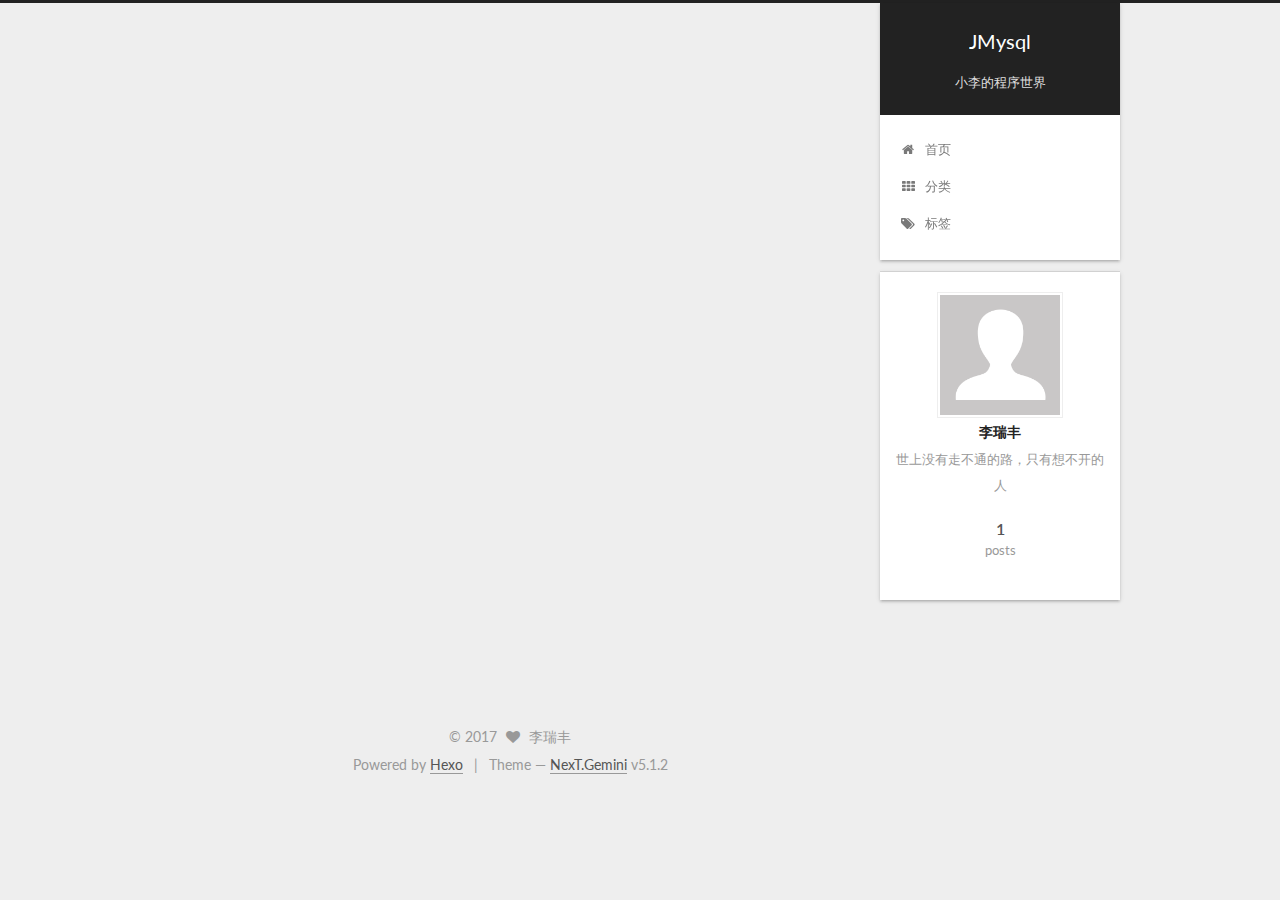
==== commit dd0693b4: "Site updated: 2017-08-25 07:14:29" ====
--- a/index.html
+++ b/index.html
@@ -286,7 +286,7 @@
                 <i class="fa fa-calendar-o"></i>
               </span>
               
-                <span class="post-meta-item-text">Veröffentlicht am</span>
+                <span class="post-meta-item-text">Posted on</span>
               
               <time title="Post created" itemprop="dateCreated datePublished" datetime="2017-08-25T06:09:47+08:00">
                 2017-08-25
@@ -328,17 +328,15 @@
       
         
           
-            <p>Welcome to <a href="https://hexo.io/" target="_blank" rel="external">Hexo</a>! This is your very first post. Check <a href="https://hexo.io/docs/" target="_blank" rel="external">documentation</a> for more info. If you get any problems when using Hexo, you can find the answer in <a href="https://hexo.io/docs/troubleshooting.html" target="_blank" rel="external">troubleshooting</a> or you can ask me on <a href="https://github.com/hexojs/hexo/issues" target="_blank" rel="external">GitHub</a>.</p>
-<h2 id="Quick-Start"><a href="#Quick-Start" class="headerlink" title="Quick Start"></a>Quick Start</h2><h3 id="Create-a-new-post"><a href="#Create-a-new-post" class="headerlink" title="Create a new post"></a>Create a new post</h3><figure class="highlight bash"><table><tr><td class="gutter"><pre><div class="line">1</div></pre></td><td class="code"><pre><div class="line">$ hexo new <span class="string">"My New Post"</span></div></pre></td></tr></table></figure>
-<p>More info: <a href="https://hexo.io/docs/writing.html" target="_blank" rel="external">Writing</a></p>
-<h3 id="Run-server"><a href="#Run-server" class="headerlink" title="Run server"></a>Run server</h3><figure class="highlight bash"><table><tr><td class="gutter"><pre><div class="line">1</div></pre></td><td class="code"><pre><div class="line">$ hexo server</div></pre></td></tr></table></figure>
-<p>More info: <a href="https://hexo.io/docs/server.html" target="_blank" rel="external">Server</a></p>
-<h3 id="Generate-static-files"><a href="#Generate-static-files" class="headerlink" title="Generate static files"></a>Generate static files</h3><figure class="highlight bash"><table><tr><td class="gutter"><pre><div class="line">1</div></pre></td><td class="code"><pre><div class="line">$ hexo generate</div></pre></td></tr></table></figure>
-<p>More info: <a href="https://hexo.io/docs/generating.html" target="_blank" rel="external">Generating</a></p>
-<h3 id="Deploy-to-remote-sites"><a href="#Deploy-to-remote-sites" class="headerlink" title="Deploy to remote sites"></a>Deploy to remote sites</h3><figure class="highlight bash"><table><tr><td class="gutter"><pre><div class="line">1</div></pre></td><td class="code"><pre><div class="line">$ hexo deploy</div></pre></td></tr></table></figure>
-<p>More info: <a href="https://hexo.io/docs/deployment.html" target="_blank" rel="external">Deployment</a></p>
-
-          
+          Welcome to Hexo! This is your very first post. Check documentation for more info. If you get any problems when using Hexo, you can find the answer in 
+          ...
+          <!--noindex-->
+          <div class="post-button text-center">
+            <a class="btn" href="/2017/08/25/hello-world/#more" rel="contents">
+              Read more &raquo;
+            </a>
+          </div>
+          <!--/noindex-->
         
       
     </div>
@@ -421,7 +419,7 @@
               <a href="/archives">
             
                 <span class="site-state-item-count">1</span>
-                <span class="site-state-item-name">Artikel</span>
+                <span class="site-state-item-name">posts</span>
               </a>
             </div>
           
@@ -476,7 +474,7 @@
 </div>
 
 
-  <div class="powered-by">Erstellt mit  <a class="theme-link" href="https://hexo.io">Hexo</a></div>
+  <div class="powered-by">Powered by <a class="theme-link" href="https://hexo.io">Hexo</a></div>
 
   <span class="post-meta-divider">|</span>
 
--- a/css/main.css
+++ b/css/main.css
@@ -1816,7 +1816,7 @@
   width: 4px;
   height: 4px;
   border-radius: 50%;
-  background: #ff0b99;
+  background: #7f382d;
 }
 .links-of-blogroll {
   font-size: 13px;
